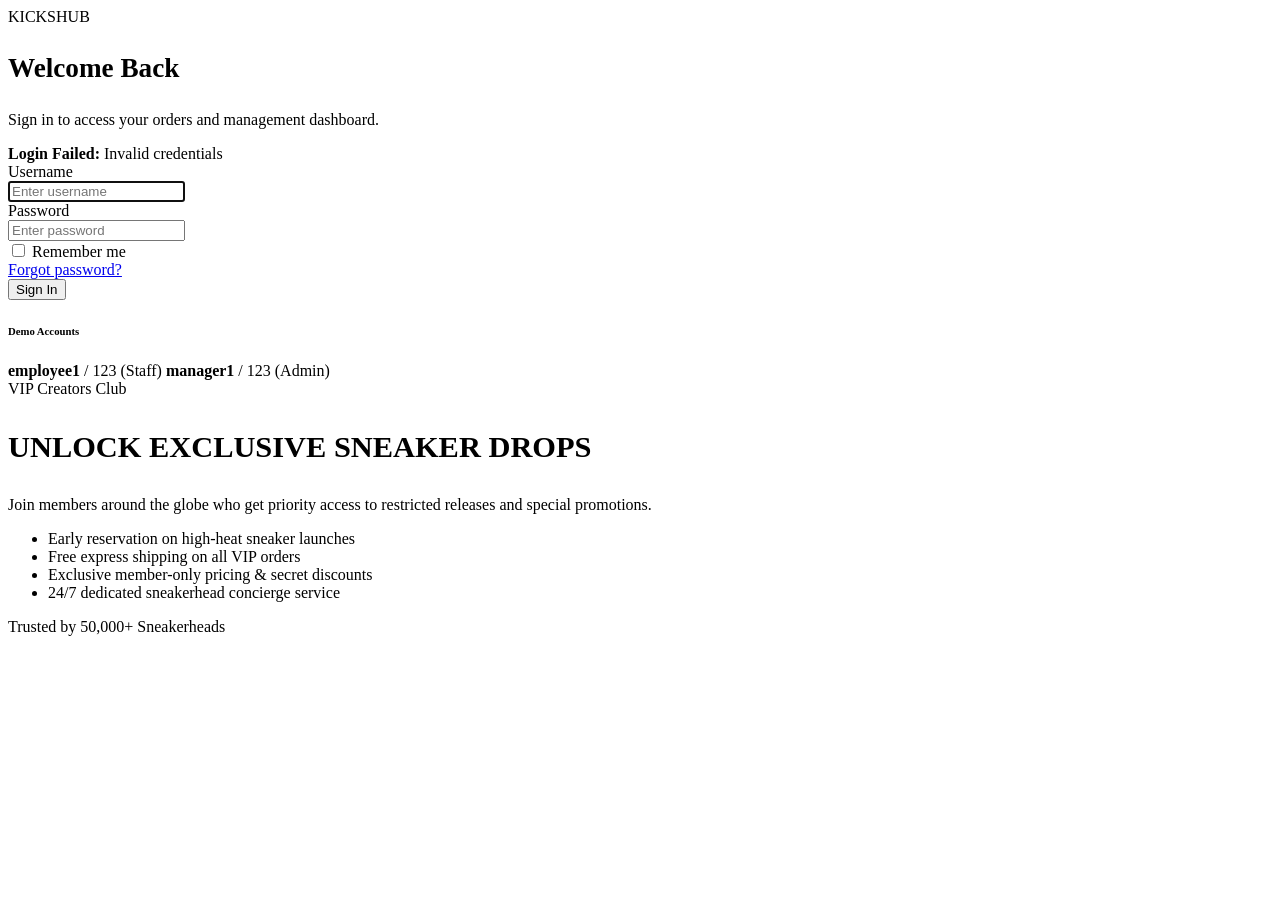
==== src/main/resources/templates/login.html @ 064bab0b "first commit" ====
<!DOCTYPE html>
<html xmlns:th="http://www.thymeleaf.org">
<head>
  <meta charset="UTF-8">
  <title>Sign In | KicksHub</title>
  <th:block th:include="_header"></th:block>
</head>
<body>
  <div class="main-content">
    <th:block th:include="_menu"></th:block>

    <div class="auth-page-section">
      <div class="container">
        <div class="row justify-content-center">
          <div class="col-lg-10 col-xl-9">
            
            <div class="auth-card-modern">
              <div class="row no-gutters">
                
                <!-- Left: Login Form -->
                <div class="col-lg-6 auth-form-side">
                  <div class="mb-4">
                    <div class="brand-logo mb-3">
                      <span class="brand-icon-box" style="width: 36px; height: 36px; font-size: 0.95rem;">
                        <i class="fas fa-shoe-prints"></i>
                      </span>
                      <span>KICKS<span class="brand-highlight">HUB</span></span>
                    </div>
                    <h3 class="font-weight-bold mb-1" style="font-size: 1.7rem;">Welcome Back</h3>
                    <p class="text-muted small">Sign in to access your orders and management dashboard.</p>
                  </div>

                  <!-- Error Alert -->
                  <div th:if="${#session != null && #session.getAttribute('SPRING_SECURITY_LAST_EXCEPTION') != null && #request.getParameter('error') == 'true'}"
                       class="alert alert-danger d-flex align-items-center gap-2 p-3 rounded-lg mb-4" role="alert">
                    <i class="fas fa-exclamation-circle text-danger mr-2" style="font-size: 1.2rem;"></i>
                    <div class="small">
                      <strong>Login Failed:</strong>
                      <span th:utext="${#session.getAttribute('SPRING_SECURITY_LAST_EXCEPTION').message}">Invalid credentials</span>
                    </div>
                  </div>

                  <!-- Login Form -->
                  <form method="POST" th:action="@{/j_spring_security_check}">
                    <div class="form-group-modern">
                      <label class="form-label-modern" for="loginUser">Username</label>
                      <div class="input-with-icon">
                        <i class="fas fa-user"></i>
                        <input type="text" name="userName" id="loginUser" class="form-control-modern" 
                               placeholder="Enter username" required autofocus>
                      </div>
                    </div>

                    <div class="form-group-modern">
                      <label class="form-label-modern" for="loginPass">Password</label>
                      <div class="input-with-icon">
                        <i class="fas fa-lock"></i>
                        <input type="password" name="password" id="loginPass" class="form-control-modern" 
                               placeholder="Enter password" required>
                      </div>
                    </div>

                    <div class="d-flex align-items-center justify-content-between mb-4">
                      <div class="custom-control custom-checkbox">
                        <input type="checkbox" class="custom-control-input" id="rememberMe">
                        <label class="custom-control-label small text-muted" for="rememberMe">Remember me</label>
                      </div>
                      <a href="#" class="small text-muted">Forgot password?</a>
                    </div>

                    <button type="submit" class="btn-modern btn-modern-primary w-100">
                      Sign In <i class="fas fa-arrow-right ml-1"></i>
                    </button>
                  </form>

                  <!-- Demo Credentials Quick Access -->
                  <div class="demo-credentials-card">
                    <h6><i class="fas fa-key text-warning mr-1"></i> Demo Accounts</h6>
                    <div class="d-flex flex-wrap gap-2">
                      <span class="demo-pill" title="Employee Account">
                        <strong>employee1</strong> / 123 (Staff)
                      </span>
                      <span class="demo-pill" title="Manager Account">
                        <strong>manager1</strong> / 123 (Admin)
                      </span>
                    </div>
                  </div>

                </div>

                <!-- Right: Brand Info & Club Perks -->
                <div class="col-lg-6 auth-brand-side d-none d-lg-flex">
                  <div class="position-relative" style="z-index: 2;">
                    <span class="badge badge-warning font-weight-bold px-3 py-1 mb-3 text-uppercase">
                      VIP Creators Club
                    </span>
                    <h3 class="font-weight-bold text-white mb-2" style="font-size: 1.9rem; line-height: 1.2;">
                      UNLOCK EXCLUSIVE SNEAKER DROPS
                    </h3>
                    <p class="text-light opacity-75 small">
                      Join members around the globe who get priority access to restricted releases and special promotions.
                    </p>

                    <ul class="auth-perk-list">
                      <li>
                        <i class="fas fa-check-circle"></i>
                        <span>Early reservation on high-heat sneaker launches</span>
                      </li>
                      <li>
                        <i class="fas fa-check-circle"></i>
                        <span>Free express shipping on all VIP orders</span>
                      </li>
                      <li>
                        <i class="fas fa-check-circle"></i>
                        <span>Exclusive member-only pricing & secret discounts</span>
                      </li>
                      <li>
                        <i class="fas fa-check-circle"></i>
                        <span>24/7 dedicated sneakerhead concierge service</span>
                      </li>
                    </ul>

                    <div class="mt-4 pt-3 border-top border-secondary">
                      <div class="d-flex align-items-center gap-3">
                        <div class="text-warning">
                          <i class="fas fa-star"></i><i class="fas fa-star"></i><i class="fas fa-star"></i><i class="fas fa-star"></i><i class="fas fa-star"></i>
                        </div>
                        <span class="text-light small font-weight-bold">Trusted by 50,000+ Sneakerheads</span>
                      </div>
                    </div>
                  </div>
                </div>

              </div>
            </div>

          </div>
        </div>
      </div>
    </div>
  </div>

  <th:block th:include="_footer"></th:block>
</body>
</html>
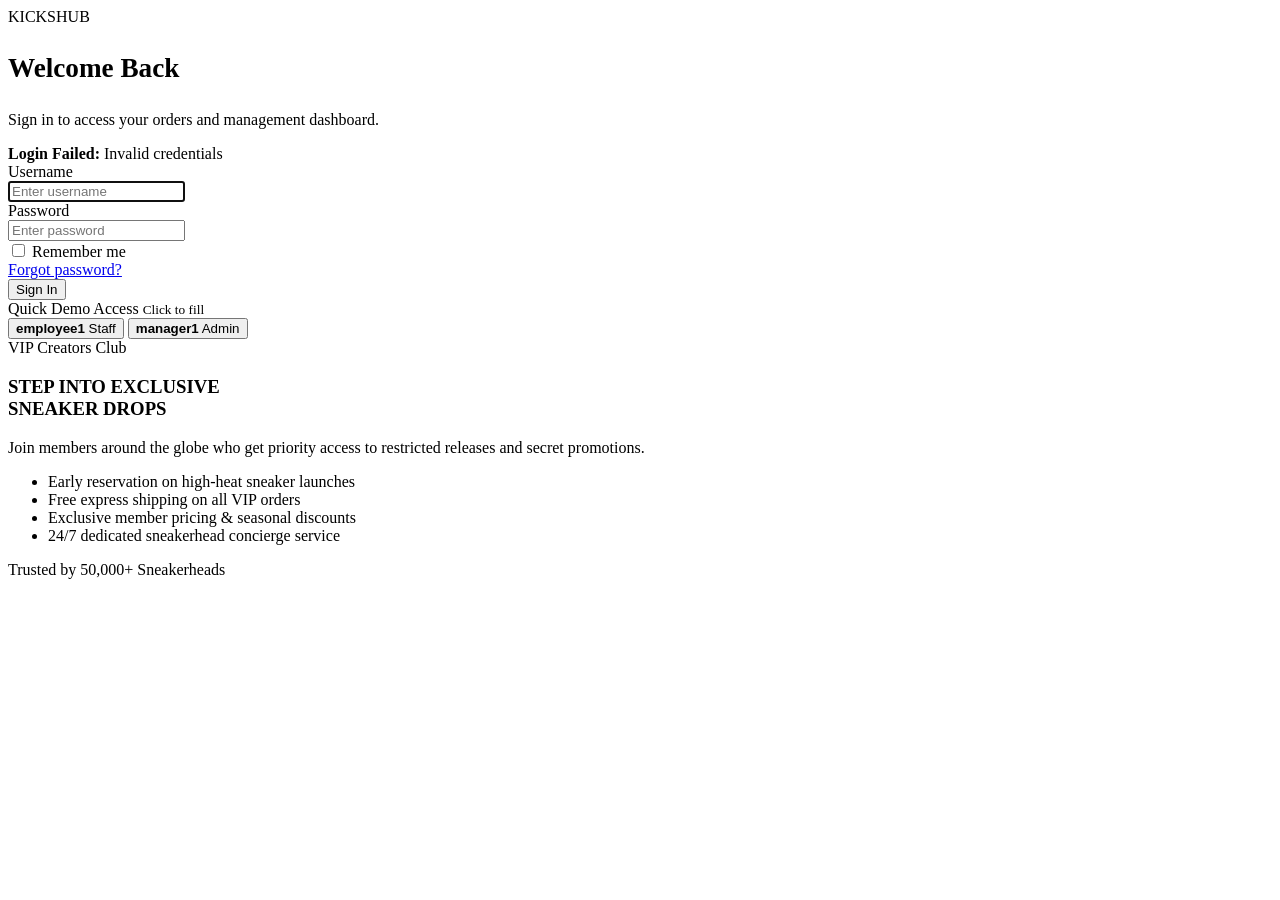
==== commit 350b8509: "update ui/ux" ====
--- a/src/main/resources/templates/login.html
+++ b/src/main/resources/templates/login.html
@@ -74,15 +74,20 @@
                   </form>
 
                   <!-- Demo Credentials Quick Access -->
-                  <div class="demo-credentials-card">
-                    <h6><i class="fas fa-key text-warning mr-1"></i> Demo Accounts</h6>
-                    <div class="d-flex flex-wrap gap-2">
-                      <span class="demo-pill" title="Employee Account">
-                        <strong>employee1</strong> / 123 (Staff)
-                      </span>
-                      <span class="demo-pill" title="Manager Account">
-                        <strong>manager1</strong> / 123 (Admin)
-                      </span>
+                  <div class="demo-quick-box">
+                    <div class="demo-quick-header">
+                      <span><i class="fas fa-bolt text-warning mr-1"></i> Quick Demo Access</span>
+                      <small class="text-muted">Click to fill</small>
+                    </div>
+                    <div class="demo-btn-grid">
+                      <button type="button" class="demo-fill-btn" onclick="quickFill('employee1', '123')">
+                        <span><strong>employee1</strong></span>
+                        <span class="demo-role-tag staff">Staff</span>
+                      </button>
+                      <button type="button" class="demo-fill-btn" onclick="quickFill('manager1', '123')">
+                        <span><strong>manager1</strong></span>
+                        <span class="demo-role-tag admin">Admin</span>
+                      </button>
                     </div>
                   </div>
 
@@ -90,15 +95,16 @@
 
                 <!-- Right: Brand Info & Club Perks -->
                 <div class="col-lg-6 auth-brand-side d-none d-lg-flex">
-                  <div class="position-relative" style="z-index: 2;">
-                    <span class="badge badge-warning font-weight-bold px-3 py-1 mb-3 text-uppercase">
-                      VIP Creators Club
-                    </span>
-                    <h3 class="font-weight-bold text-white mb-2" style="font-size: 1.9rem; line-height: 1.2;">
-                      UNLOCK EXCLUSIVE SNEAKER DROPS
+                  <div class="position-relative w-100" style="z-index: 2;">
+                    <div class="auth-brand-badge">
+                      <span class="dot"></span>
+                      <span>VIP Creators Club</span>
+                    </div>
+                    <h3 class="auth-brand-title">
+                      STEP INTO EXCLUSIVE<br>SNEAKER DROPS
                     </h3>
-                    <p class="text-light opacity-75 small">
-                      Join members around the globe who get priority access to restricted releases and special promotions.
+                    <p class="auth-brand-desc">
+                      Join members around the globe who get priority access to restricted releases and secret promotions.
                     </p>
 
                     <ul class="auth-perk-list">
@@ -112,7 +118,7 @@
                       </li>
                       <li>
                         <i class="fas fa-check-circle"></i>
-                        <span>Exclusive member-only pricing & secret discounts</span>
+                        <span>Exclusive member pricing & seasonal discounts</span>
                       </li>
                       <li>
                         <i class="fas fa-check-circle"></i>
@@ -120,13 +126,11 @@
                       </li>
                     </ul>
 
-                    <div class="mt-4 pt-3 border-top border-secondary">
-                      <div class="d-flex align-items-center gap-3">
-                        <div class="text-warning">
-                          <i class="fas fa-star"></i><i class="fas fa-star"></i><i class="fas fa-star"></i><i class="fas fa-star"></i><i class="fas fa-star"></i>
-                        </div>
-                        <span class="text-light small font-weight-bold">Trusted by 50,000+ Sneakerheads</span>
+                    <div class="auth-social-proof">
+                      <div class="stars">
+                        <i class="fas fa-star"></i><i class="fas fa-star"></i><i class="fas fa-star"></i><i class="fas fa-star"></i><i class="fas fa-star"></i>
                       </div>
+                      <span>Trusted by 50,000+ Sneakerheads</span>
                     </div>
                   </div>
                 </div>
@@ -140,6 +144,18 @@
     </div>
   </div>
 
+  <script>
+    function quickFill(user, pass) {
+      var uInput = document.getElementById('loginUser');
+      var pInput = document.getElementById('loginPass');
+      if (uInput && pInput) {
+        uInput.value = user;
+        pInput.value = pass;
+        uInput.focus();
+      }
+    }
+  </script>
+
   <th:block th:include="_footer"></th:block>
 </body>
 </html>
